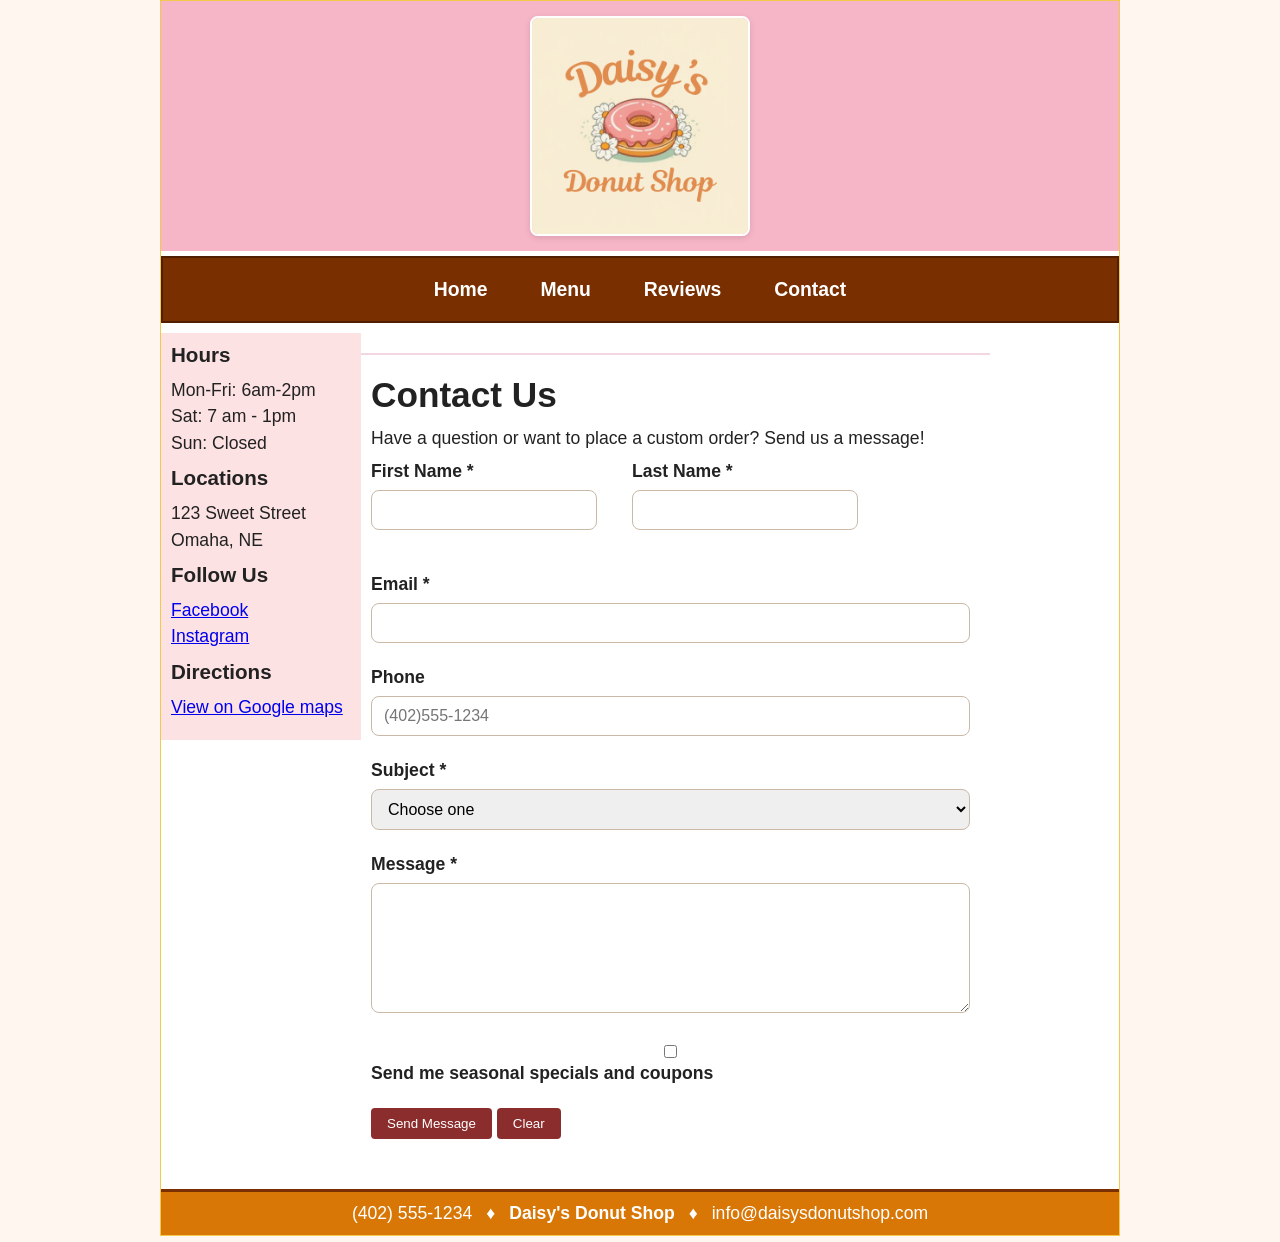
==== contact.html @ f5b3c50f "Add files via upload" ====
<!DOCTYPE html>
<html lang="en">
<head>
<title>Daisy's Donut Shop</title>
 <meta charset="utf-8" />   
 <meta name="viewport" content="width=device-width, initial-scale=1"/>
   <link href="styles.css" rel="stylesheet" >

<!--
Provided 2 column fixed layout in CMIS 410 - for educational purposes only
Your Name: Adam
Today's Date: 3/3/2026

-->
</head>
<body>
<div id="container">
	<div id="header">
		<a href="index.html">
		<img src="images/DaisysLogo.png" alt="Daisy's Donut Shop Logo" >
		</a>
	</div> <!-- header ends here -->
	
	<div id="navbar"> 
	 <ul>
		<li><a href="index.html">Home</a></li>
		<li><a href="menu.html">Menu</a></li>
		<li><a href="reviews.html">Reviews</a></li>
		<li><a href="contact.html">Contact</a></li>
	</ul> 
	</div> <!-- navbar ends here -->
	
	<div id="sidebar"> 
		 <h3>Hours</h3>
		 <p>
			Mon-Fri: 6am-2pm<br>
			Sat: 7 am - 1pm<br>
			Sun: Closed
		</p>
		<h3>Locations</h3>
		<p>123 Sweet Street<br>
		 Omaha, NE</p>
		 
		<h3>Follow Us</h3>
		<p>
			<a href="https://www.facebook.com" target="_blank">Facebook</a><br>
			<a href="https://www.instagram.com" target="_blank">Instagram</a>
		</p>
		
		<h3>Directions</h3>
		<p>
			<a href="https://google.com/maps" target="_blank">
					View on Google maps </a>
		</p>
		</div>
		
	 <!-- sidebar column ends here -->
	<div id="contact-form"> 
		 <h1>Contact Us</h1>
		<p>Have a question or want to place a custom order? Send us a message!
		</p>
			<fieldset>
	
			<div class="name-row">
			  <div class="form-group">
				<label for="firstname">First Name *</label>
				<input type="text" id="firstname" name="firstname" required>
			  </div>
			  
			  <div class="form-group">
			  <label for="lastname">Last Name *</label>
			  <input type="text" id="lastname" name="lastname" required>
			 </div>
			</div>
			
			<div class="form-group">
			   <label for="email">Email *</label>
			   <input type="email" id="email" name="email" required>
			</div>
			
			<div class="form-group">
			    <label for="phone">Phone</label>
				<input type="tel" id="phone" name="phone" placeholder="(402)555-1234">
			 </div>
			 
			<div class="form-group">
				<label for="subject">Subject *</label>
				<select id="subject" name="subject" required>
					<option value="" disabled selected>Choose one</option>
					<option value="custome-order">Custom donut order</option>
					<option value="catering">Catering/large order</option>
					<option value="hours-location">Hours/location</option>
					<option value="feedback">Feedback</option>
					<option value="other">Other</option>
				</select>
			</div>
			
			<div class="form-group">
				<label for="message">Message *</label>
				<textarea id="message" name="message" rows="6" required></textarea>
			</div>
			
			
			<div class="form-group">
				<label>
				<input type="checkbox" name="newsletter" value="yes">
				Send me seasonal specials and coupons
				</label>
			</div>
			
			<div class="form-actions">
				<button type="submit">Send Message</button>
				<button type="reset">Clear</button>
			</div>
			
			</fieldset>
	   
		</div> <!-- main column ends here -->
	<div id="footer"> 
		<p>
		    <a href="tel:14025551234"> (402) 555-1234</a>
			<span class="divider">&#9830;</span>
			<span class="business-name">Daisy's Donut Shop</span>
			<span class="divider">&#9830;</span>
			<a href="mailto:info@daisysdonutshop.com">info@daisysdonutshop.com</a>
		</p>
		
	</div> <!-- footer ends here -->

</div> <!-- container ends here -->



</body>
</html>
---- styles.css ----
@charset "utf-8";
/*
   Sample start files #2 is a 2-column fixed layout provided in CMIS 410
   For educational purposes only
  Name: Adam
	Date: 2/22/2026
*/

*	{ padding: 0; 
		margin: 0;
		box-sizing: border-box;
}


body { 
		font-size: 1.1em; 
		font-family: Arial, Helvetica, sans-serif; 
		background-color: #fff7ef;
		color: #222;
}


#container { 
				width: 960px;  
				margin: 0 auto; 
				background-color: #ffffff;
				border: 1px solid #f2c94c;
}


#header { 
			width: 100%; 
			margin: 0 0 5px 0; 
			padding: 15px; 
			background-color: #f7b6c8; 
			text-align: center;
}

#header img {
	display: block;
	width: auto;
	height: 220px;
	margin: 0 auto;
	border: 2px solid white;
	border-radius: 8px;
	box-shadow: 0 2px 6px rgba(0, 0, 0, 0.12);
}

#navbar {
	width: 100%;
	margin: 0 0 10px 0;
	padding: 0;
	background-color: #7a2f00;
	border: 2px solid #4f1f00;
	text-align: center;
}

#navbar ul{
	list-style: none;
	margin: 0;
	padding: 10px 0;
}

#navbar li{
	display: inline-block;
	margin: 0 10px;
}

#navbar a{
	display: inline-block;
	padding: 10px 14px;
	color: #ffffff;
	text-decoration: none;
	font-weight: bold;
	font-size: 1.1em;
}

#navbar a:hover{
	background-color: #ffffff;
	color: #7a2f00;
	border-radius: 6px;
	text-decoration: none;
}


#sidebar {
			width: 200px; 
			margin: 0 10px 10px 0; 
			padding: 10px; 
			background-color: #fde2e4; 
			float: left; 
}


#main { 
		width: 680px; 
		margin: 0 0 10px 0; 
		padding: 10px; 
		background-color: #ffffff;
		float: right; 
}

#main img{
	max-width: 100%;
	margin: 12px 0;
}

/* Smaller image for home page only */

.index-image{
	width: 80%;
	height: auto;
	display: block;
	margin: 15px auto;
	border-radius: 10px;
}


#footer { 
			width: 100%; 
			padding: 8px 10px; 
			background-color: #d97706;
			clear: both; 
			text-align: center;
			color: white;
			border-top: 3px solid #7a2f00;
}

#footer a{
	color: white;
	text-decoration: none;
	font-weight: 500;
}

#footer a:hover{
	text-decoration: underline;
}

.business-name{
	font-weight: 600;
}

#footer p{
	margin: 0;
	display: flex;
	justify-content: center;
	align-items: center;
	gap: 14px;
	flex-wrap: wrap;
}

.divider{
	color: white;
	font-weight: 600;
}

/*Headings */

h1, h2, h3{
	margin-bottom: 10px;
}

p{
	margin-bottom: 10px;
	line-height: 1.5em;
}
/*=====Menu Table Styling========*/

table{
	width: 95%;
	border-collapse: collapse;
	margin: 15px auto;
	border: 2px solid #d97706;
}

th{
	background-color: #d97706;
	color: white;
	padding: 10px;
	text-align: left;
}

td{
	padding: 10px;
	border-top: 1px solid #ddd;
}

tr:nth-child(even){
	background-color: #fff3e8;
}

/* Reviews Page Styling */

body.reviews-page{
	background-color: #fff7ef;
	color: #222;
}

body.reviews-page #container{
	background: transparent;
	border: none;
	background-color: #f7b6c8;
}

body.reviews-page #sidebar{
	background: rgba(255, 255, 255, 0.85);
	border: 1px solid rgba(0, 0, 0, 0.08);
	border-radius: 16px;
	box-shadow: 0 8px 18px rgba(0, 0, 0, 0.10);
}

body.reviews-page #sidebar, body.reviews-page #sidebar h3, body.reviews-page #sidebar p, body.reviews-page #sidebar a{
	color: #222;
}

body.reviews-page h1{
	margin-top: 0;
	margin-bottom: 30px;
}

body.reviews-page #main{
	background-color: #fff;
	border: 1px solid rgba(0, 0, 0, 0.08);
	border-radius: 18px;
	padding: 24px;
	box-shadow: 0 10px 22px rgba(0, 0, 0, 0.10);
}

body.reviews-page .review-card{
	background-color: #fff;
	padding: 18px;
	margin: 18px 0;
	border-radius: 16px;
	border: 1px solid rgba(122, 47, 0, 0.25);
	box-shadow: none;
}

body.reviews-page .stars{
	text-align: center;
	font-size: 20px;
	margin-bottom: 10px;
}

body.reviews-page .gold{
	color: #f4b400;
}

body.reviews-page .gray{
	color: #cccccc;
}

body.reviews-page .reviewer{
	font-weight: 600;
	color: #7a0f3d;
	margin-top: 10px;
}

body.reviews-page .video-section{
	margin: 50px 0 20px 0;
	margin-top: 60px;
	text-align: center;
	clear: both;
}

body.reviews-page .video-section h2{
	font-size: 1.4em;
	font-weight: 600;
	margin-bottom: 20px;
}

body.reviews-page .video-section iframe{
	width: 100%;
	height: 400px;
	border: none;
	border-radius: 8px;
}

#contact-form{
	max-width: 700px;
	margin: 30px auto;
	padding: 20px;
	background: none;
	box-shadow: none;
	border-radius: 0;
	border-top: 2px solid #f2d6e2;
}

#contact-form fieldset{
	border: none;
	padding: 0;
}

.form-group{
	margin-bottom: 24px;
}

#contact-form label{
	font-weight: 600;
	display: block;
	margin-bottom: 8px;
}

#contact-form input, #contact-form select, #contact-form textarea{
	width: 100%;
	padding: 10px 12px;
	border: 1px solid #c9b9a6;
	border-radius: 8px;
	font-size: 16px;
	box-sizing: border-box;
}

#contact-form textarea{
	resize: vertical;
}

.name-row{
	display: flex;
	gap: 25px;
	margin-bottom: 20px;
}

.name-row .form-group{
	padding-right: 10px;
}

.form-actions{
	margin-top: 15px;
}

.form-actions button{
	padding: 8px 16px;
	border: none;
	border-radius: 4px;
	cursor: pointer;
	color: white;
	background-color: #8b2d2d;
}

.form-actions button [type="submit"] {
	background-color: #c65f00;
	color: white;
}

.form-actions button [type="submit"]:hover{
	background-color: #a94e00;
	transform: translateY(-1px);
}
.form-actions button [type="reset"]{
	background-color: #999;
	margin-left: 10px;
	
}

.form-actions button [type="reset"]:hover{
	background-color: #e5e5e5;
}
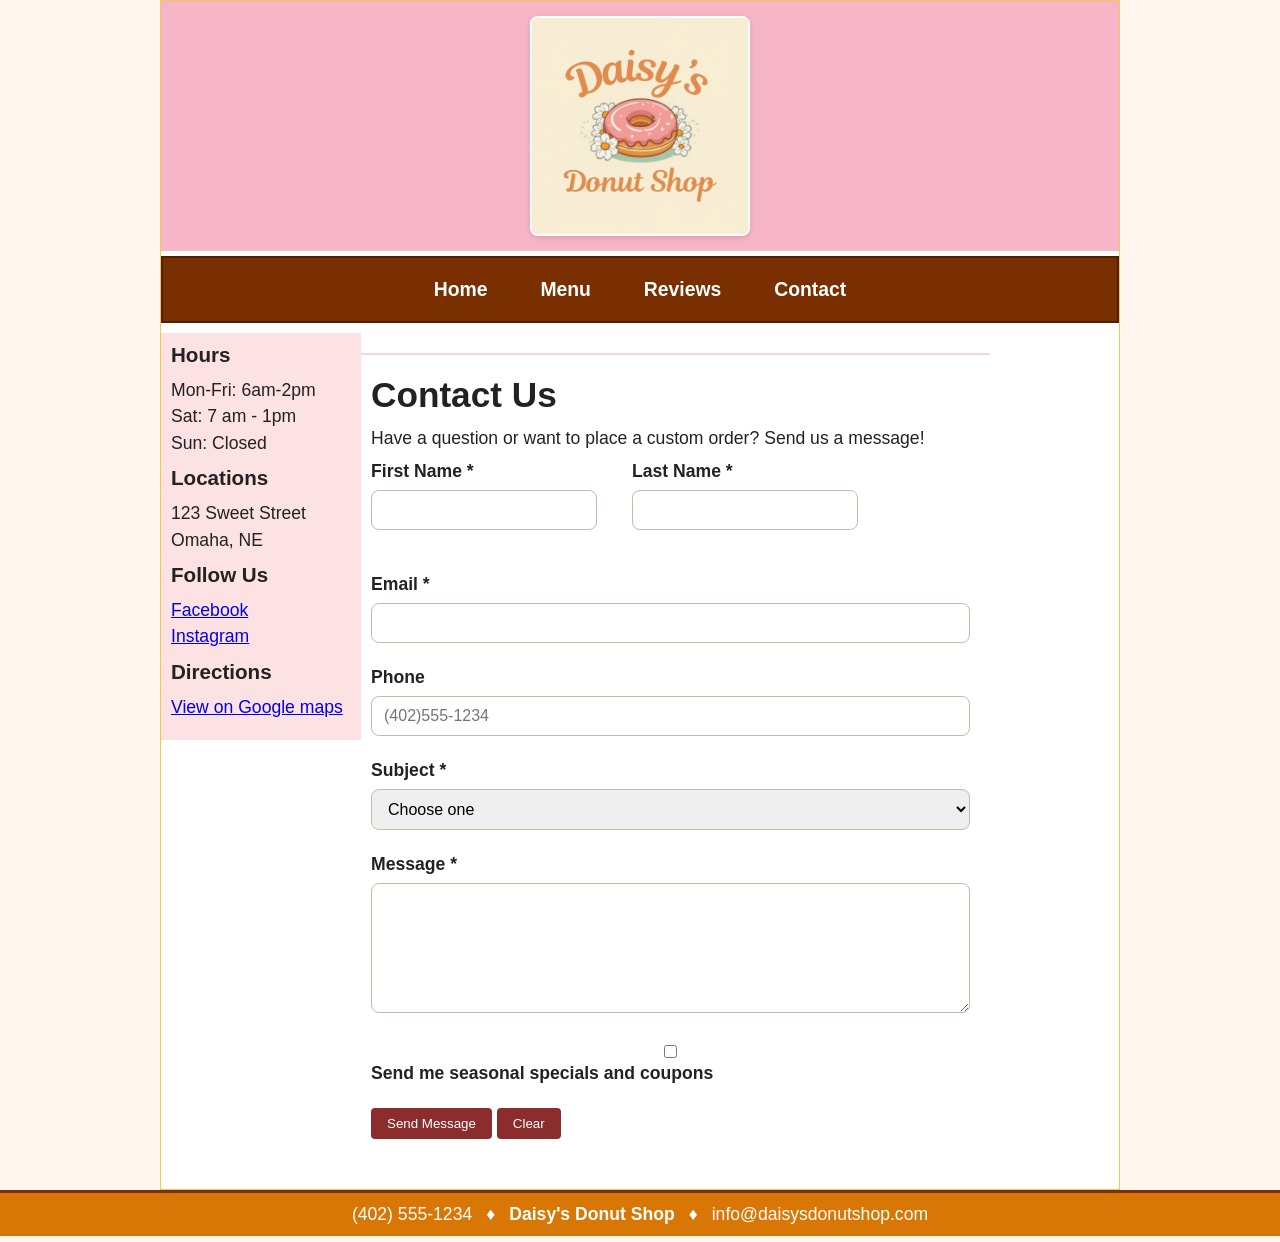
==== commit 7f63344a: "Add files via upload" ====
--- a/contact.html
+++ b/contact.html
@@ -55,11 +55,11 @@
 		</div>
 		
 	 <!-- sidebar column ends here -->
-	<div id="contact-form"> 
+	<form id="contact-form" action="#" method="post">
+		<fieldset>
 		 <h1>Contact Us</h1>
 		<p>Have a question or want to place a custom order? Send us a message!
 		</p>
-			<fieldset>
 	
 			<div class="name-row">
 			  <div class="form-group">
@@ -114,7 +114,7 @@
 			</div>
 			
 			</fieldset>
-	   
+	   </form>
 		</div> <!-- main column ends here -->
 	<div id="footer"> 
 		<p>
@@ -127,7 +127,7 @@
 		
 	</div> <!-- footer ends here -->
 
-</div> <!-- container ends here -->
+ <!-- container ends here -->
 
 
 
